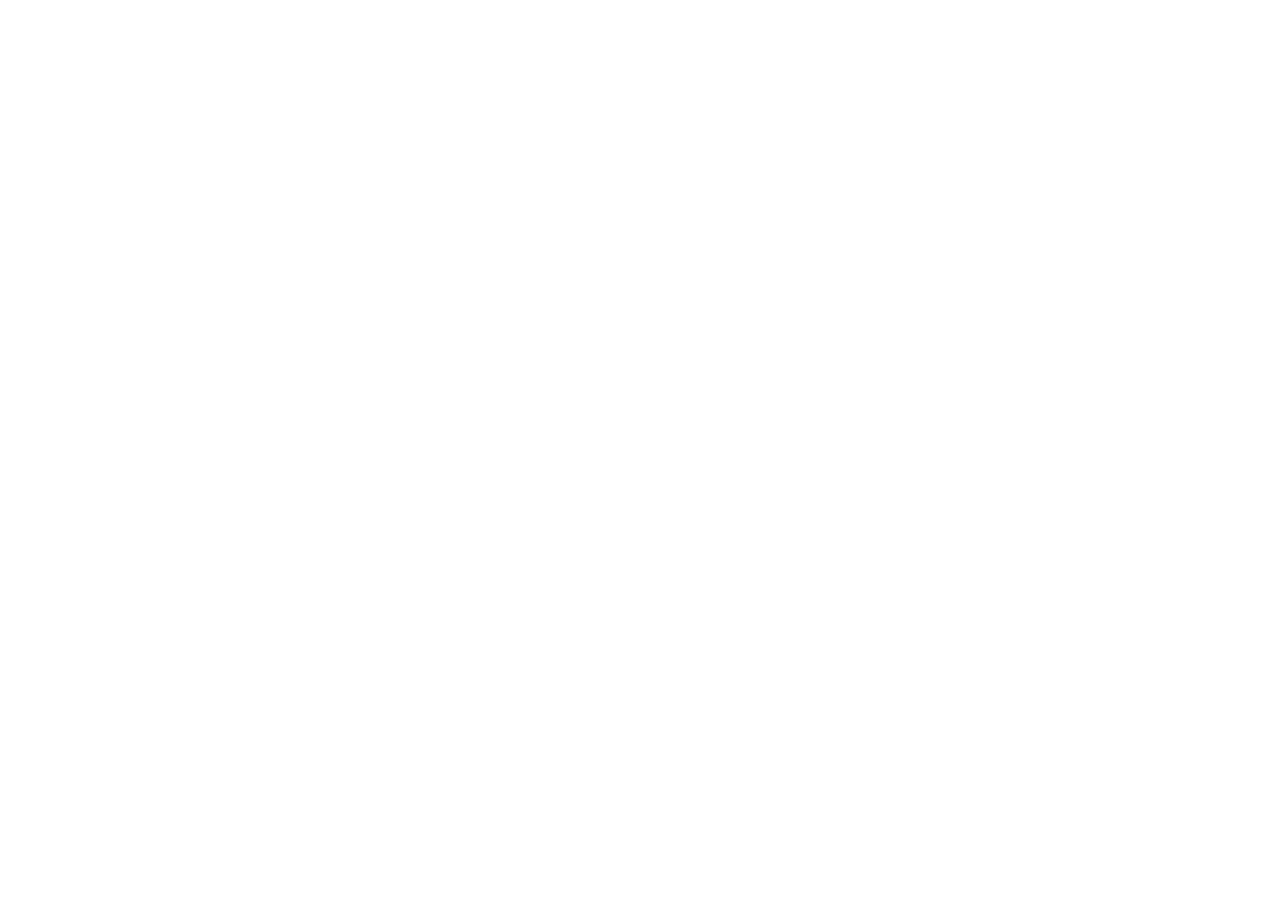
==== index.html @ c6b354be "Added basic site structure." ====
<!DOCTYPE html>
<html lang="en">
<head>
    <meta charset="UTF-8">
    <meta name="viewport" content="width=device-width, initial-scale=1.0">
    <meta http-equiv="X-UA-Compatible" content="ie=edge">
    <title>Document</title>
</head>
<body>
    
</body>
</html>
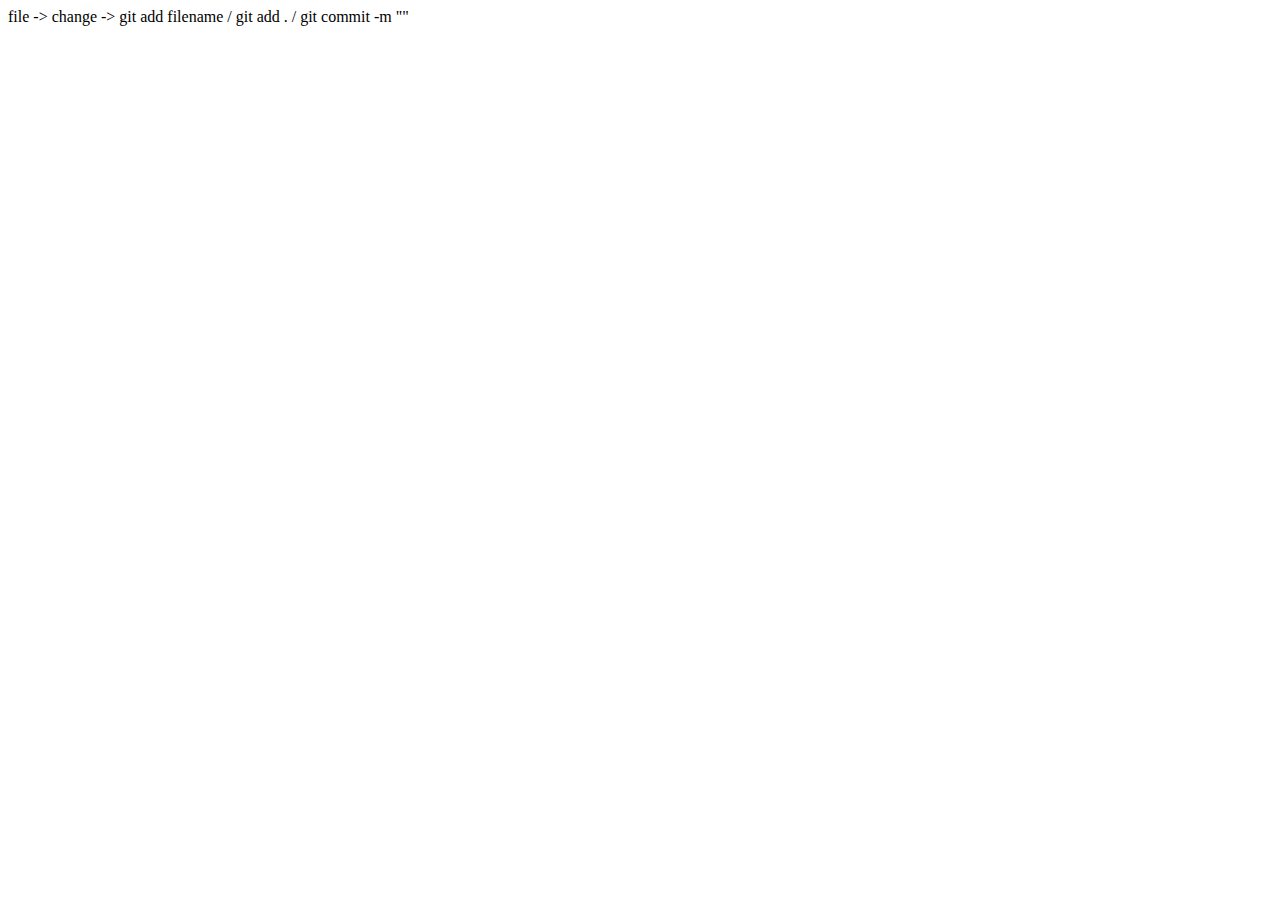
==== commit b1c75c28: "Some info about git." ====
--- a/index.html
+++ b/index.html
@@ -7,6 +7,6 @@
     <title>Document</title>
 </head>
 <body>
-    
+    file -> change -> git add filename / git add . / git commit -m ""
 </body>
 </html>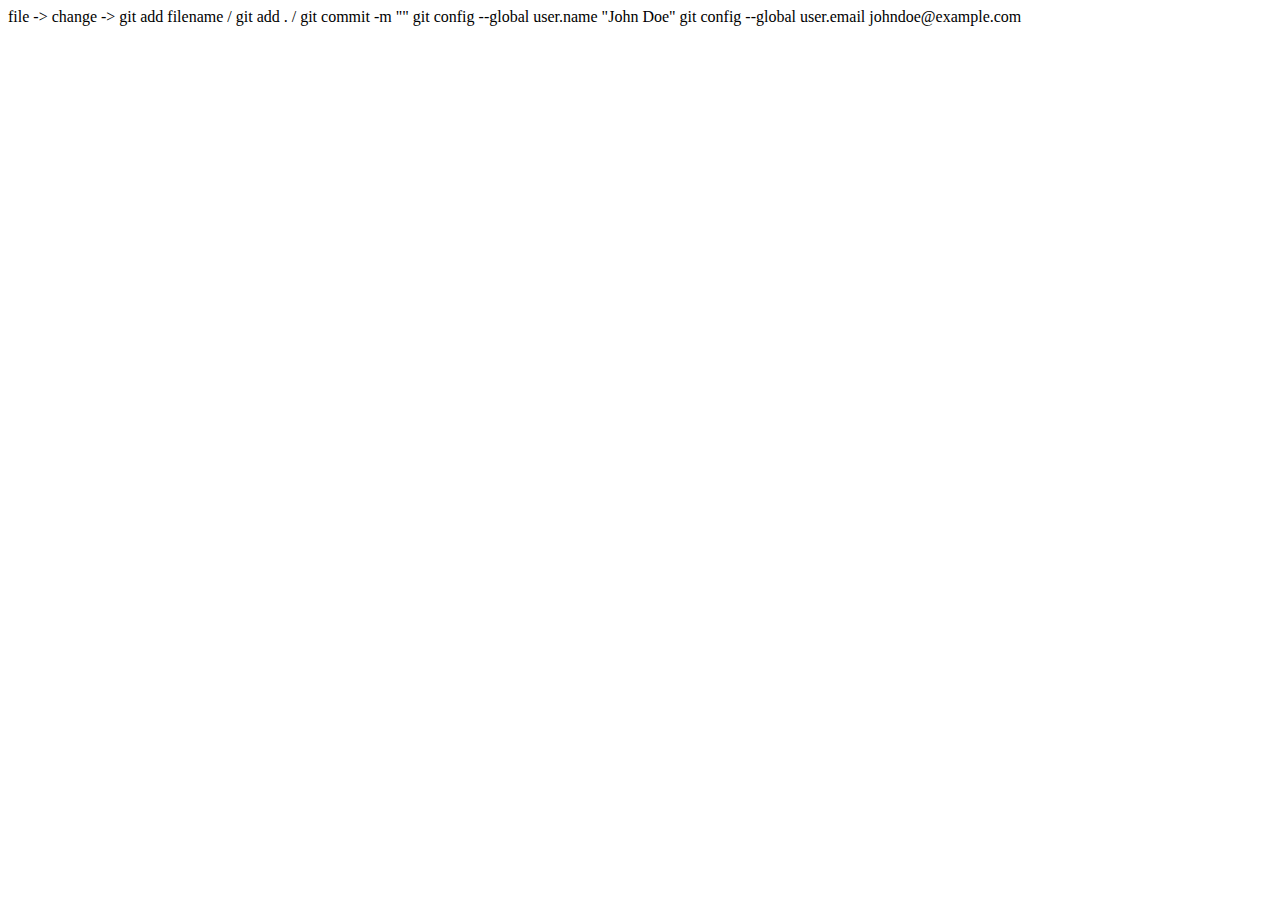
==== commit 098700e3: "Some info about git." ====
--- a/index.html
+++ b/index.html
@@ -8,5 +8,7 @@
 </head>
 <body>
     file -> change -> git add filename / git add . / git commit -m ""
+    git config --global user.name "John Doe"
+    git config --global user.email johndoe@example.com
 </body>
 </html>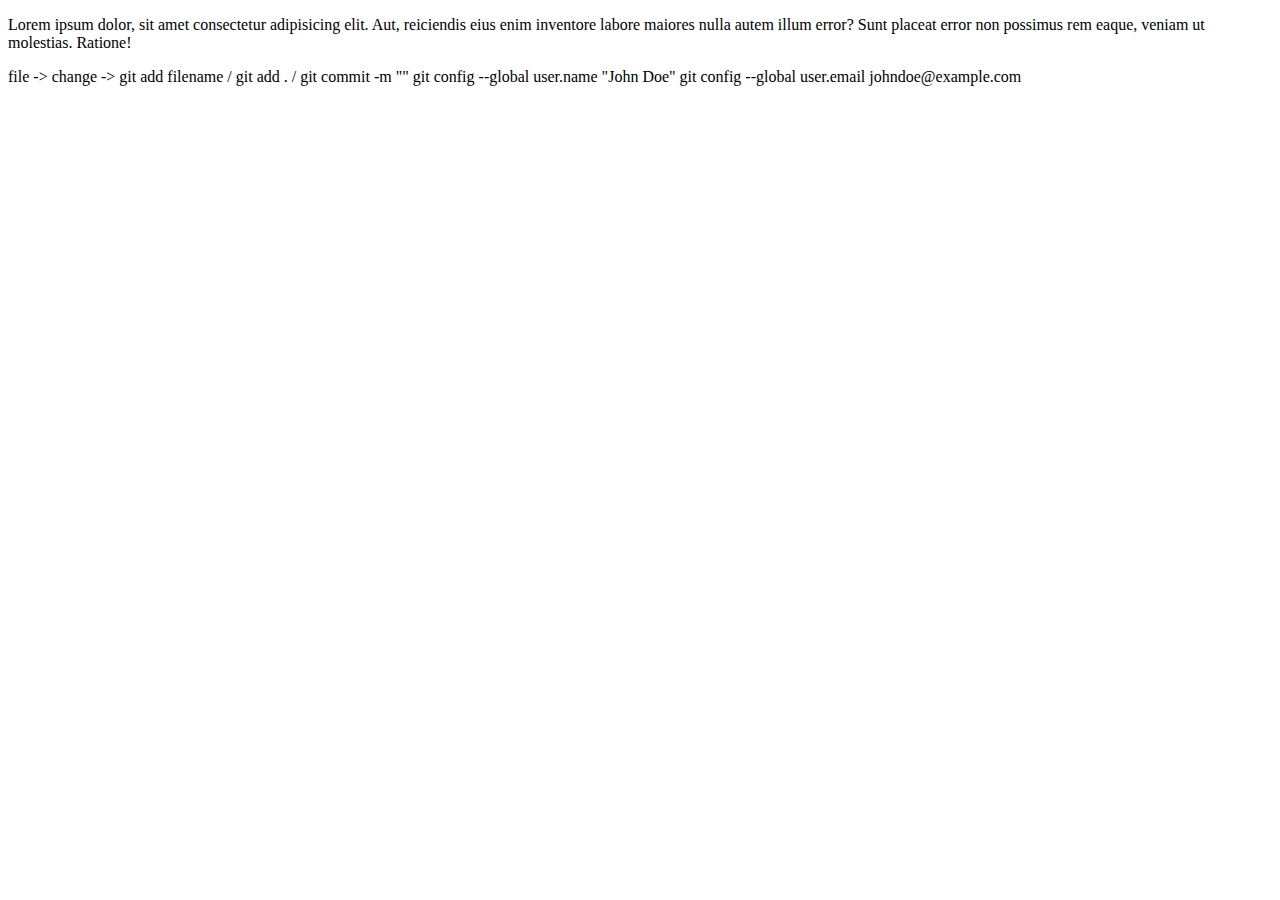
==== commit e788ada7: "Added header." ====
--- a/index.html
+++ b/index.html
@@ -7,6 +7,11 @@
     <title>Document</title>
 </head>
 <body>
+    <header>
+        <p>Lorem ipsum dolor, sit amet consectetur adipisicing elit. 
+            Aut, reiciendis eius enim inventore labore maiores nulla autem illum error? 
+            Sunt placeat error non possimus rem eaque, veniam ut molestias. Ratione!</p>
+    </header>
     file -> change -> git add filename / git add . / git commit -m ""
     git config --global user.name "John Doe"
     git config --global user.email johndoe@example.com
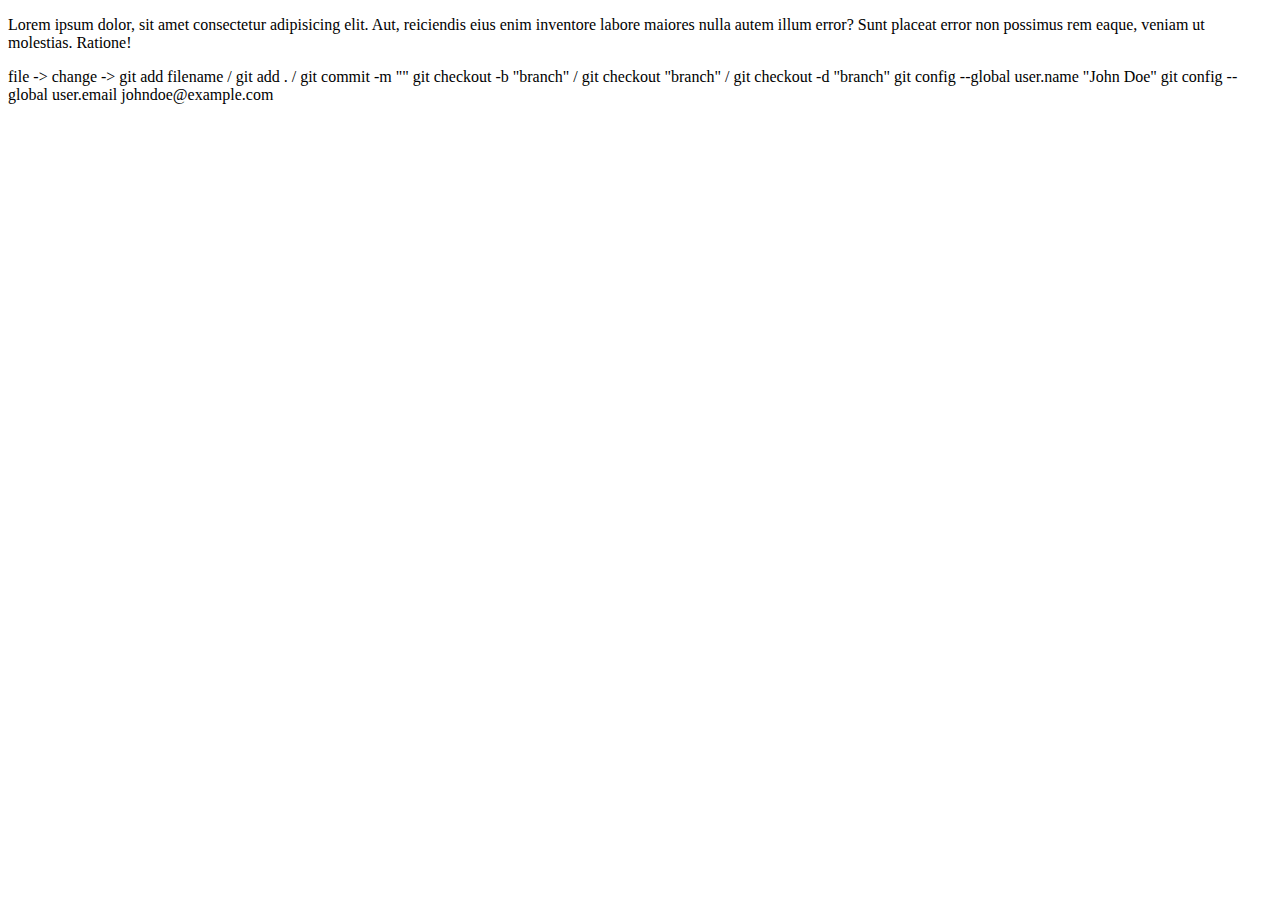
==== commit 32b7c35a: "Content." ====
--- a/index.html
+++ b/index.html
@@ -13,6 +13,7 @@
             Sunt placeat error non possimus rem eaque, veniam ut molestias. Ratione!</p>
     </header>
     file -> change -> git add filename / git add . / git commit -m ""
+    git checkout -b "branch" / git checkout "branch" / git checkout -d "branch"
     git config --global user.name "John Doe"
     git config --global user.email johndoe@example.com
 </body>
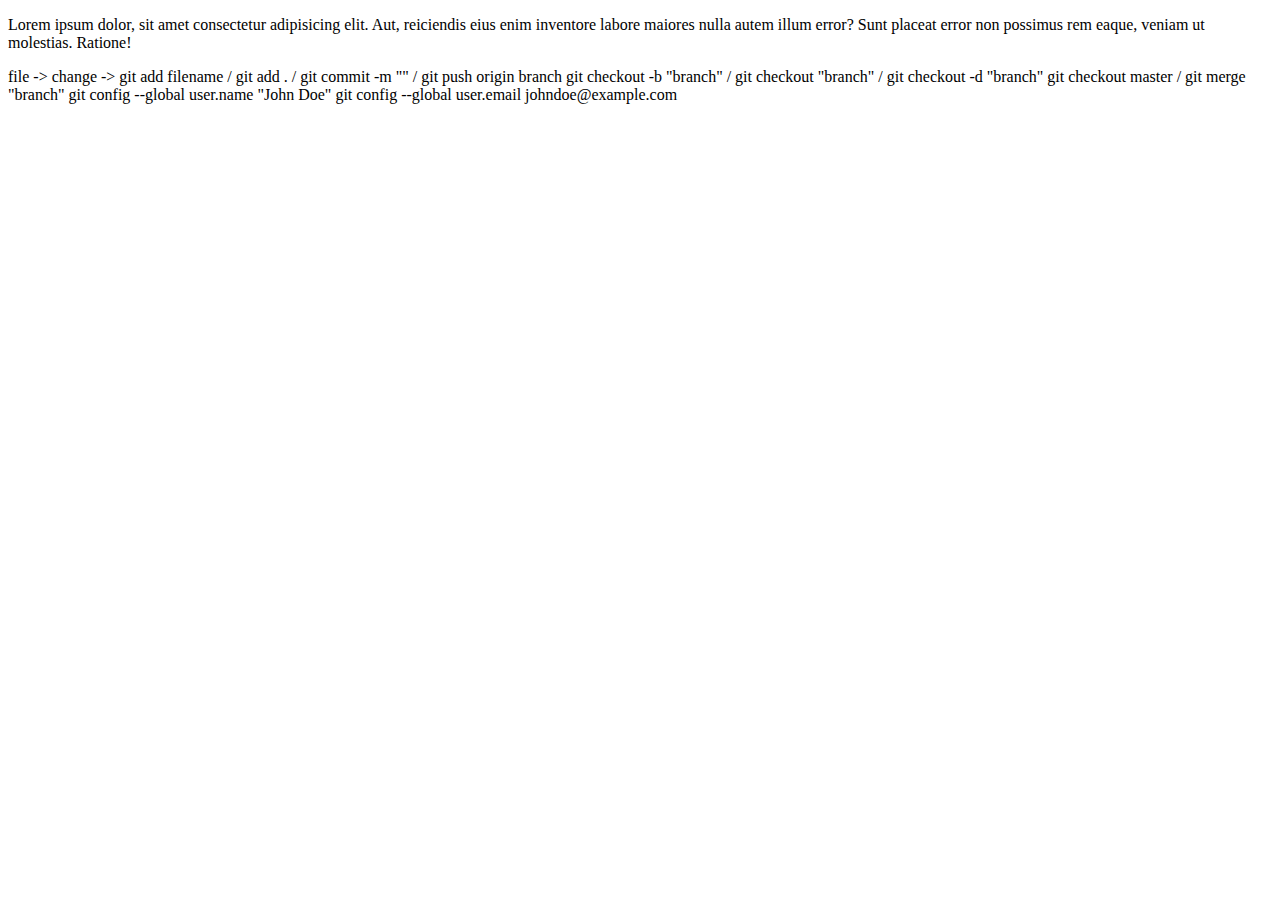
==== commit ffa4a69b: "Branches." ====
--- a/index.html
+++ b/index.html
@@ -12,8 +12,9 @@
             Aut, reiciendis eius enim inventore labore maiores nulla autem illum error? 
             Sunt placeat error non possimus rem eaque, veniam ut molestias. Ratione!</p>
     </header>
-    file -> change -> git add filename / git add . / git commit -m ""
+    file -> change -> git add filename / git add . / git commit -m "" / git push origin branch
     git checkout -b "branch" / git checkout "branch" / git checkout -d "branch"
+    git checkout master / git merge "branch"
     git config --global user.name "John Doe"
     git config --global user.email johndoe@example.com
 </body>
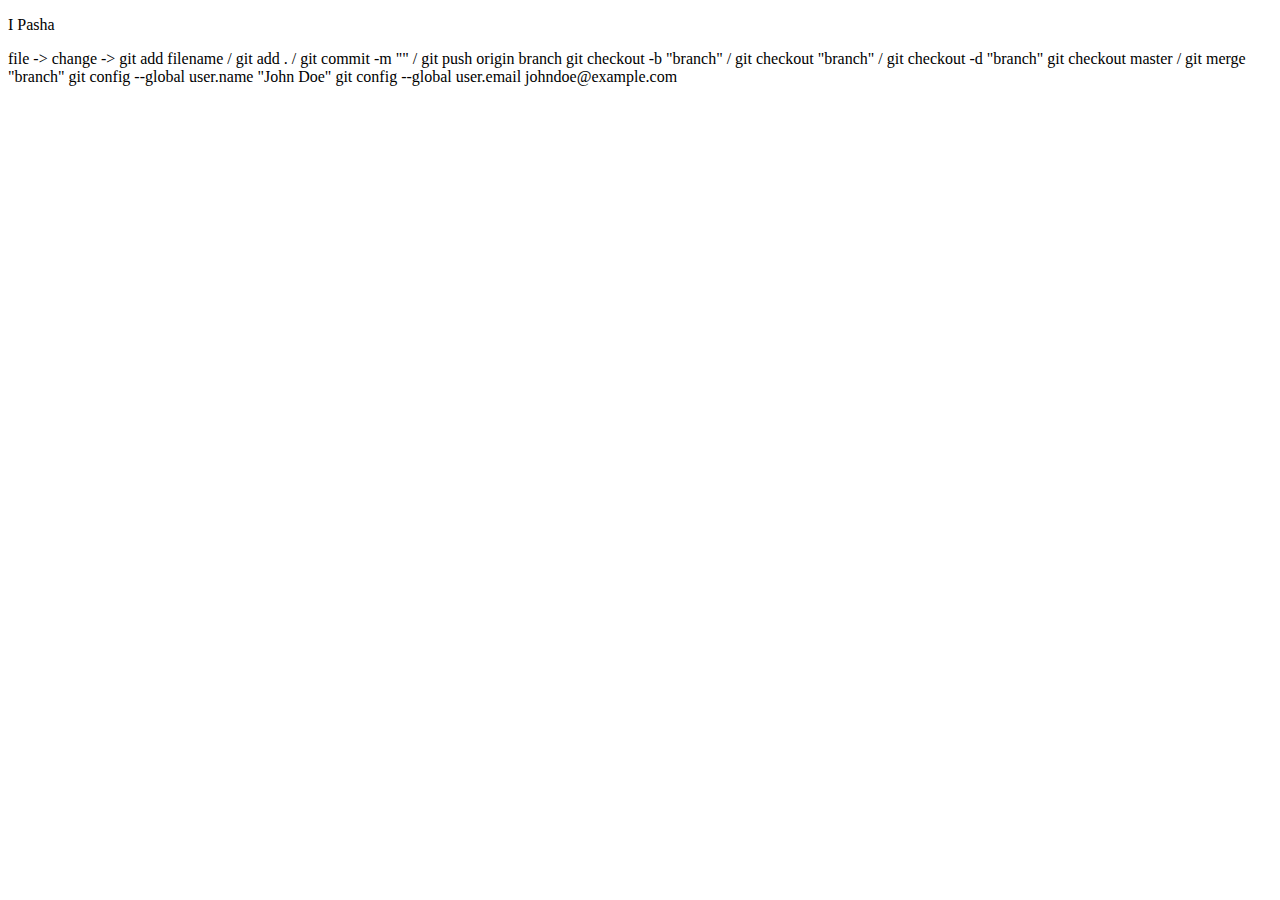
==== commit 71bb8f16: "Header for changes." ====
--- a/index.html
+++ b/index.html
@@ -8,9 +8,7 @@
 </head>
 <body>
     <header>
-        <p>Lorem ipsum dolor, sit amet consectetur adipisicing elit. 
-            Aut, reiciendis eius enim inventore labore maiores nulla autem illum error? 
-            Sunt placeat error non possimus rem eaque, veniam ut molestias. Ratione!</p>
+        <p> I Pasha </p>
     </header>
     file -> change -> git add filename / git add . / git commit -m "" / git push origin branch
     git checkout -b "branch" / git checkout "branch" / git checkout -d "branch"
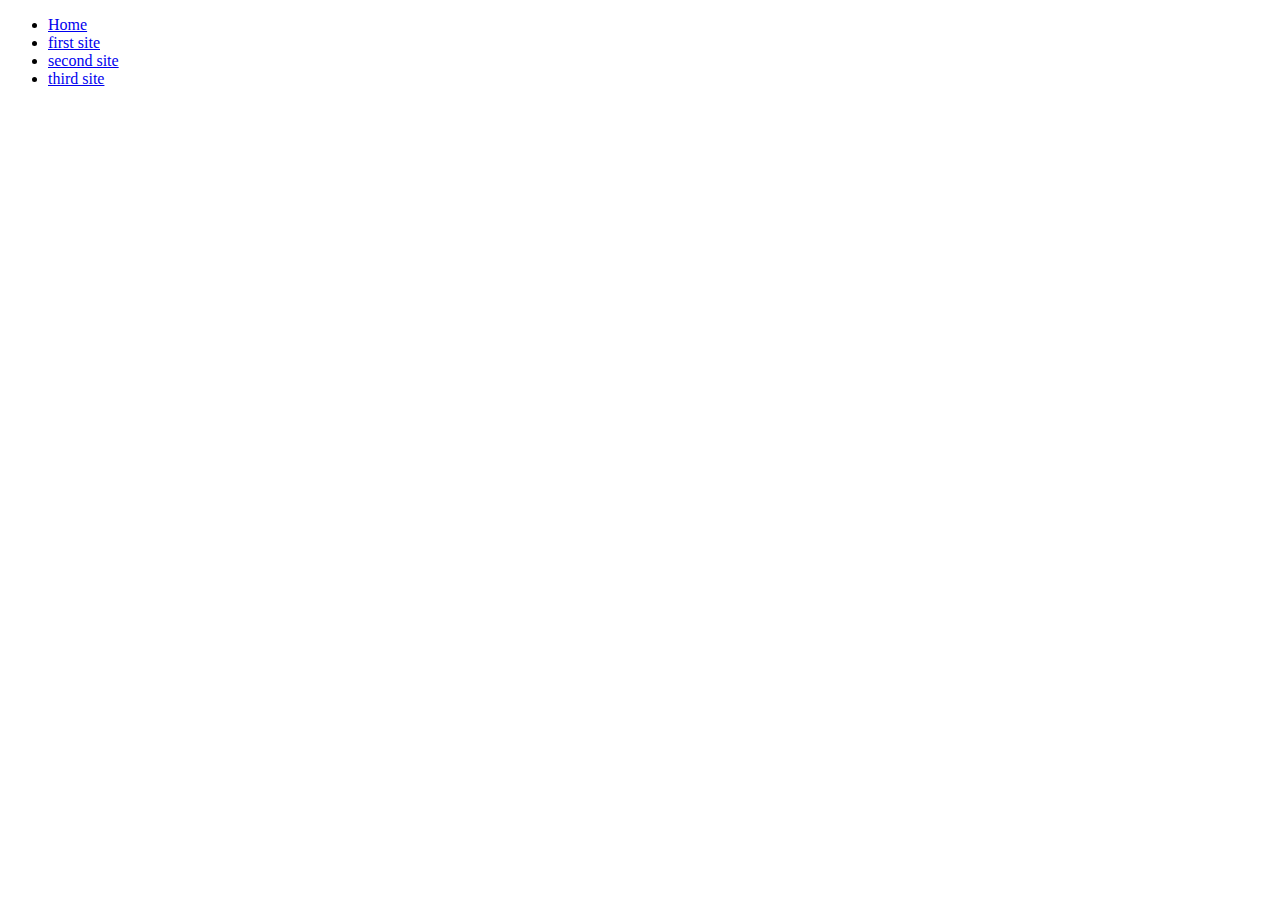
==== commit 91d5142f: "add list" ====
--- a/index.html
+++ b/index.html
@@ -8,12 +8,13 @@
 </head>
 <body>
     <header>
-        <p> I Pasha </p>
+        <p> </p>
     </header>
-    file -> change -> git add filename / git add . / git commit -m "" / git push origin branch
-    git checkout -b "branch" / git checkout "branch" / git checkout -d "branch"
-    git checkout master / git merge "branch"
-    git config --global user.name "John Doe"
-    git config --global user.email johndoe@example.com
+    <ul class="section">
+        <li class="section" id="h-li1"><a href="file:///C:/Users/User/Desktop/index.html">Home</a></li>
+        <li class="section" id="h-li2"><a href="http://m.perfectgirls.net">first site</a></li>
+        <li class="section" id="h-li3"><a href="https://uk-ua.facebook.com">second site</a></li>
+        <li class="section" id="h-li4"><a href="https://translate.google.com.ua/?hl=ru&tab=TT">third site</a></li>
+    </ul>
 </body>
 </html>